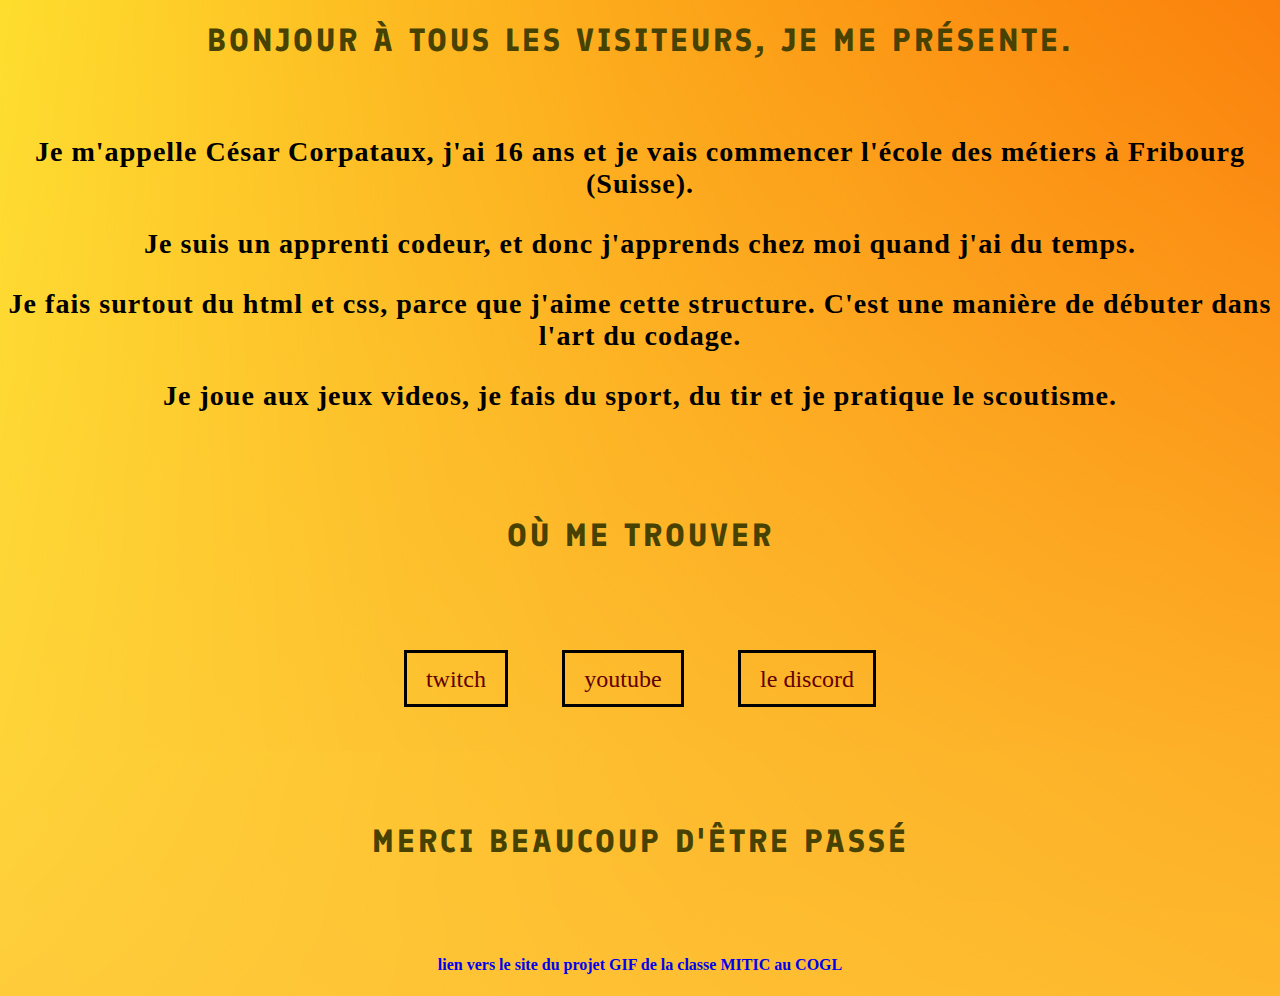
==== index.html @ 7b404f28 "corrections" ====
<!DOCTYPE html>
<html lang="fr">

<head>
    <meta charset="UTF-8">
    <meta http-equiv="X-UA-Compatible" content="IE=edge">
    <meta name="viewport" content="width=device-width, initial-scale=1.0">
    <title>I-Eclips-I</title>
    <link rel="stylesheet" href="style.css">
    <link rel="icon" type="image/x-icon" href="pictures/icon2.ico">
    <script>
    if (/Android|webOS|iPhone|iPad|iPod|BlackBerry|IEMobile|Opera Mini/i.test(navigator.userAgent)) {window.location.href = 'warning.html';}
    </script>

</head>

<body>
    <div class="presentation">
        <h1>Bonjour à tous les visiteurs, Je me présente.</h1>
        <br>
        <h3>Je m'appelle César Corpataux, j'ai 16 ans et je vais commencer l'école des métiers à Fribourg (Suisse).</h3>
        <h3>Je suis un apprenti codeur, et donc j'apprends chez moi quand j'ai du temps.</h3>
        <h3>Je fais surtout du html et css, parce que j'aime cette structure. C'est une manière de débuter dans l'art du codage.</h3>
        <h3>Je joue aux jeux videos, je fais du sport, du tir et je pratique le scoutisme.</h3>
    </div>
    <br><br><br>
    <h1>où me trouver</h1>
</body>
<br><br><br><br><br>

    <body>
        <center>
            <a href="https://www.twitch.tv/0_eclips" class="button-1">twitch</a>
            <a href="https://www.youtube.com/channel/UCE0buiP_NoJ88DsRTj89giA/" class="button-2">youtube</a>
            <a href="https://discord.gg/as8wVuNHgJ" class="button-3">le discord</a>
        </center>
        <br><br><br><br><br><br>
        <h1>Merci beaucoup d'être passé </h1>
        <br><br><br>
        <center>
            <h4><a href="https://eclips-gh.github.io/GIF-MITIC/" class="button-4">lien vers le site du projet GIF de la classe MITIC au COGL</a></h4>
        </center>
    </body>

</html>
---- style.css ----
@import url('https://fonts.googleapis.com/css2?family=Finlandica:ital,wght@1,500&display=swap');
html {
    cursor: url('pictures/cursors/Neon\ Gamer\ Y9P.cur'), auto;
}

body {
    background: url(pictures/fond.jpg);
}

h1 {
    text-align: center;
    text-transform: uppercase;
    letter-spacing: 3px;
    font-size: 2rem;
    color: rgb(71, 66, 2);
    font-family: 'Finlandica', Arial, Helvetica, sans-serif;
}
.presentation {
    text-align: center;
    letter-spacing: 1px;
    font-size: x-large;
    font-family:'calibri';
}

.button-1 {
    font-size: x-large;
    color: rgb(97, 0, 0);
    max-width: 100%;
    border: 3px rgb(0, 0, 0) solid;
    margin: 2%;
    padding: 1% 1.5%;
    cursor: url('pictures/cursors/Neon\ Gamer\ Y9P\ Link\ Select.cur'), auto;
    text-decoration: none;
    &:hover {
        background-color: rgb(225, 0, 255);
    }
}

.button-2 {
    font-size: x-large;
    color: rgb(97, 0, 0);
    max-width: 100%;
    border: 3px rgb(0, 0, 0) solid;
    margin: 2%;
    padding: 1% 1.5%;
    cursor: url('pictures/cursors/Neon\ Gamer\ Y9P\ Link\ Select.cur'), auto;
    text-decoration: none;
    &:hover {
        background-color: rgb(255, 0, 0);
    }
}

.button-3 {
    font-size: x-large;
    color: rgb(97, 0, 0);
    max-width: 100%;
    border: 3px rgb(0, 0, 0) solid;
    margin: 2%;
    padding: 1% 1.5%;
    cursor: url('pictures/cursors/Neon\ Gamer\ Y9P\ Link\ Select.cur'), auto;
    text-decoration: none;
    &:hover {
        background-color: rgb(0, 153, 255);
    }
}

.button-4 {
    text-decoration: none;
    cursor: url('pictures/cursors/Neon\ Gamer\ Y9P\ Link\ Select.cur'), auto;
    max-width: 100%;
    &:hover {
        color: rgb(183, 0, 255);
    }
}
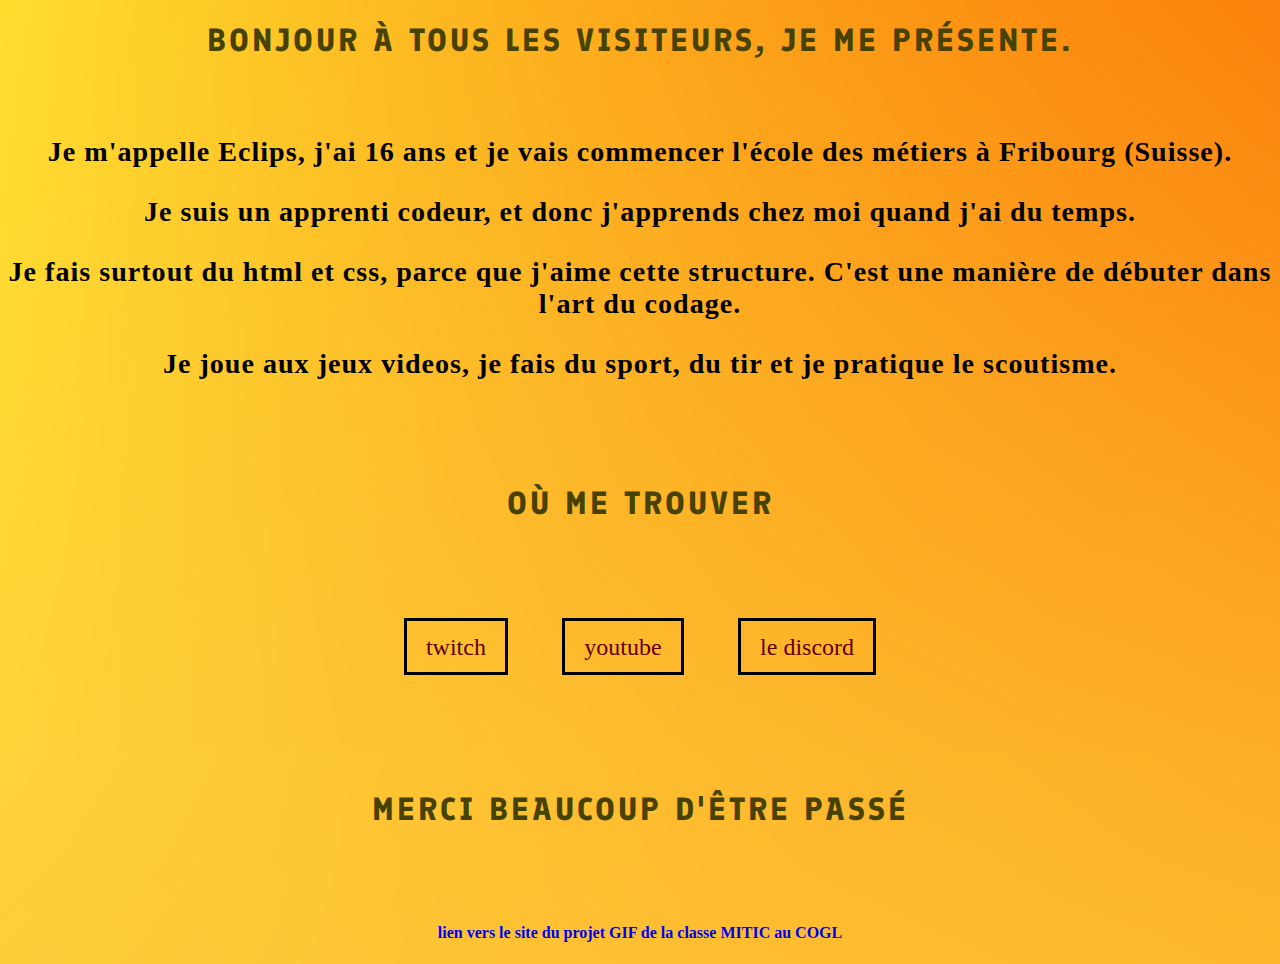
==== commit cfde4850: "nom" ====
--- a/index.html
+++ b/index.html
@@ -18,7 +18,7 @@
     <div class="presentation">
         <h1>Bonjour à tous les visiteurs, Je me présente.</h1>
         <br>
-        <h3>Je m'appelle César Corpataux, j'ai 16 ans et je vais commencer l'école des métiers à Fribourg (Suisse).</h3>
+        <h3>Je m'appelle Eclips, j'ai 16 ans et je vais commencer l'école des métiers à Fribourg (Suisse).</h3>
         <h3>Je suis un apprenti codeur, et donc j'apprends chez moi quand j'ai du temps.</h3>
         <h3>Je fais surtout du html et css, parce que j'aime cette structure. C'est une manière de débuter dans l'art du codage.</h3>
         <h3>Je joue aux jeux videos, je fais du sport, du tir et je pratique le scoutisme.</h3>
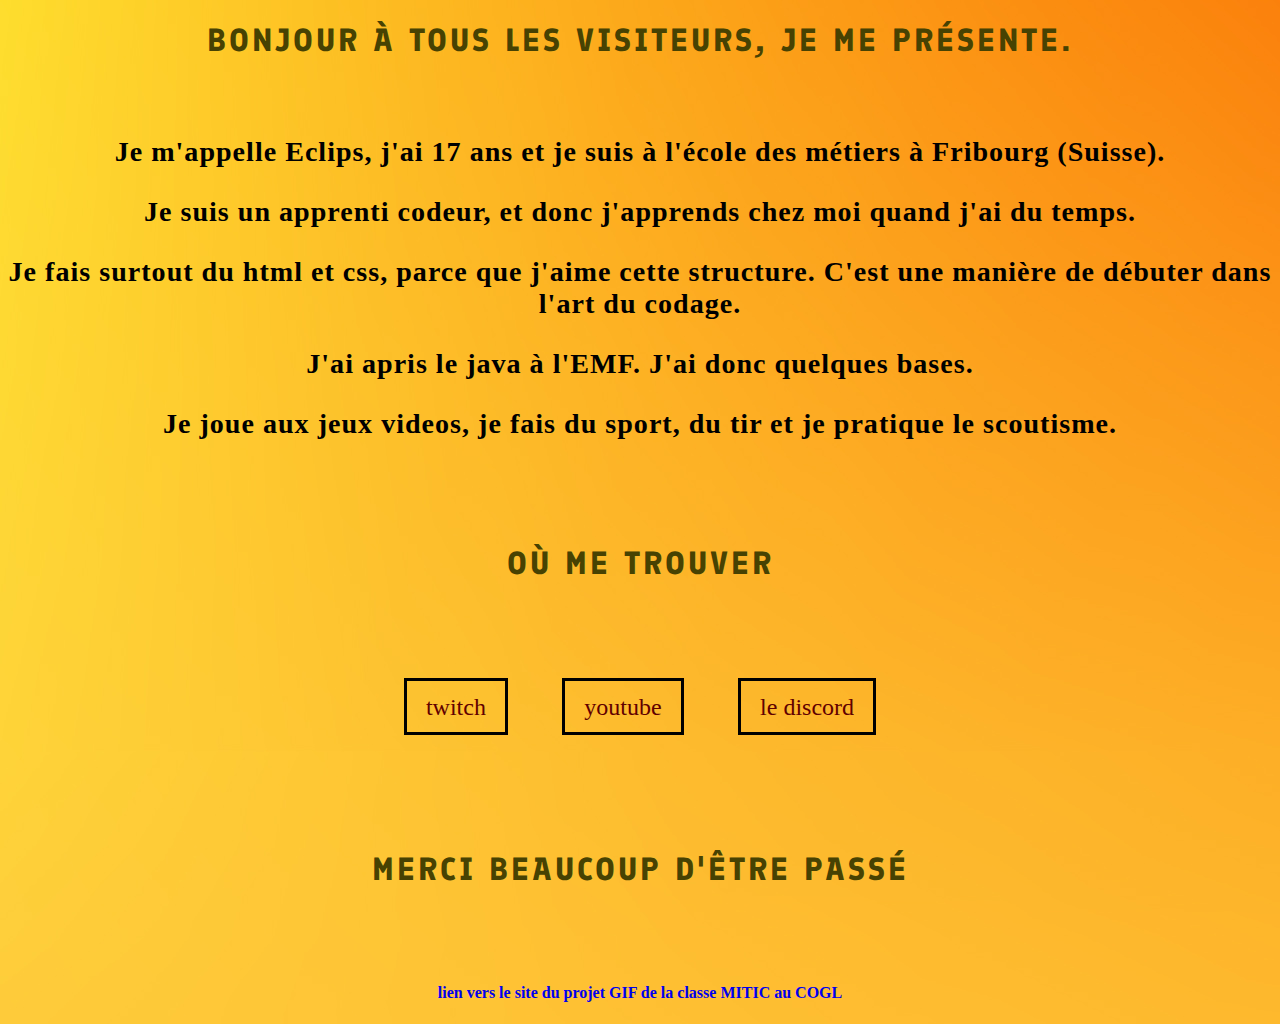
==== commit 7c5360f7: "MAJ" ====
--- a/index.html
+++ b/index.html
@@ -7,7 +7,7 @@
     <meta name="viewport" content="width=device-width, initial-scale=1.0">
     <title>I-Eclips-I</title>
     <link rel="stylesheet" href="style.css">
-    <link rel="icon" type="image/x-icon" href="pictures/icon2.ico">
+    <link rel="icon" type="image/x-icon" href="pictures/icon.ico">
     <script>
     if (/Android|webOS|iPhone|iPad|iPod|BlackBerry|IEMobile|Opera Mini/i.test(navigator.userAgent)) {window.location.href = 'warning.html';}
     </script>
@@ -18,9 +18,10 @@
     <div class="presentation">
         <h1>Bonjour à tous les visiteurs, Je me présente.</h1>
         <br>
-        <h3>Je m'appelle Eclips, j'ai 16 ans et je vais commencer l'école des métiers à Fribourg (Suisse).</h3>
+        <h3>Je m'appelle Eclips, j'ai 17 ans et je suis à l'école des métiers à Fribourg (Suisse).</h3>
         <h3>Je suis un apprenti codeur, et donc j'apprends chez moi quand j'ai du temps.</h3>
         <h3>Je fais surtout du html et css, parce que j'aime cette structure. C'est une manière de débuter dans l'art du codage.</h3>
+        <h3>J'ai apris le java à l'EMF. J'ai donc quelques bases.</h3>
         <h3>Je joue aux jeux videos, je fais du sport, du tir et je pratique le scoutisme.</h3>
     </div>
     <br><br><br>
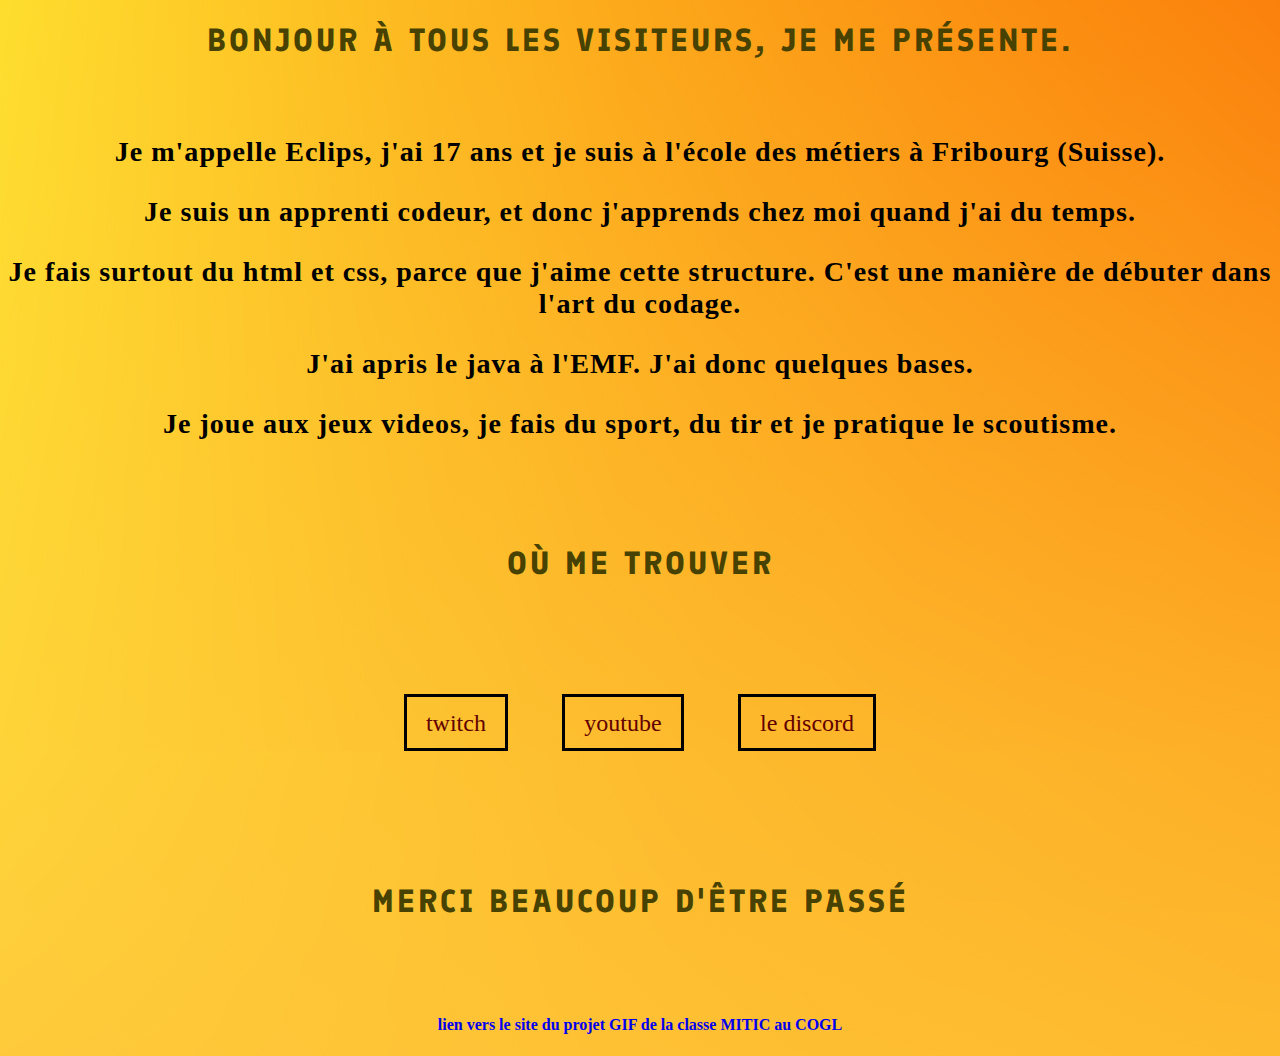
==== commit 1acbbf3e: "correction" ====
--- a/index.html
+++ b/index.html
@@ -26,15 +26,17 @@
     </div>
     <br><br><br>
     <h1>où me trouver</h1>
-</body>
+
 <br><br><br><br><br>
 
-    <body>
+
+        <p>
         <center>
             <a href="https://www.twitch.tv/0_eclips" class="button-1">twitch</a>
             <a href="https://www.youtube.com/channel/UCE0buiP_NoJ88DsRTj89giA/" class="button-2">youtube</a>
             <a href="https://discord.gg/as8wVuNHgJ" class="button-3">le discord</a>
         </center>
+        </p>
         <br><br><br><br><br><br>
         <h1>Merci beaucoup d'être passé </h1>
         <br><br><br>
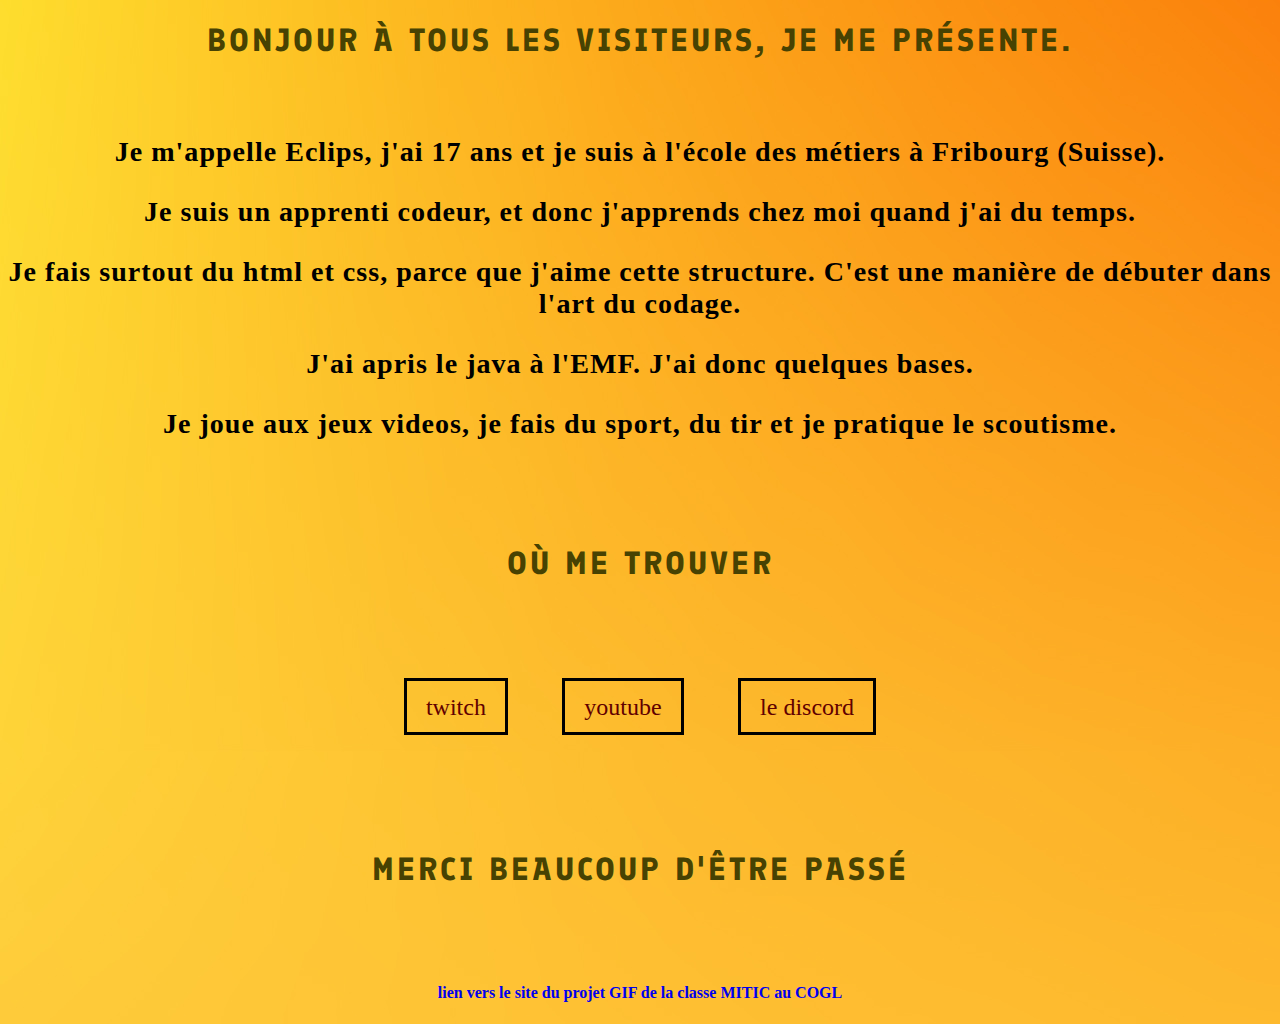
==== commit 4f20712f: "#" ====
--- a/index.html
+++ b/index.html
@@ -23,26 +23,26 @@
         <h3>Je fais surtout du html et css, parce que j'aime cette structure. C'est une manière de débuter dans l'art du codage.</h3>
         <h3>J'ai apris le java à l'EMF. J'ai donc quelques bases.</h3>
         <h3>Je joue aux jeux videos, je fais du sport, du tir et je pratique le scoutisme.</h3>
-    </div>
-    <br><br><br>
-    <h1>où me trouver</h1>
+        </div>
+        <br><br><br>
+        <h1>où me trouver</h1>
 
-<br><br><br><br><br>
+        <br><br><br><br><br>
 
 
-        <p>
-        <center>
+        
+            <center>
             <a href="https://www.twitch.tv/0_eclips" class="button-1">twitch</a>
-            <a href="https://www.youtube.com/channel/UCE0buiP_NoJ88DsRTj89giA/" class="button-2">youtube</a>
+          <a href="https://www.youtube.com/channel/UCE0buiP_NoJ88DsRTj89giA/" class="button-2">youtube</a>
             <a href="https://discord.gg/as8wVuNHgJ" class="button-3">le discord</a>
-        </center>
-        </p>
-        <br><br><br><br><br><br>
-        <h1>Merci beaucoup d'être passé </h1>
-        <br><br><br>
-        <center>
+            </center>
+        
+            <br><br><br><br><br><br>
+            <h1>Merci beaucoup d'être passé </h1>
+            <br><br><br>
+            <center>
             <h4><a href="https://eclips-gh.github.io/GIF-MITIC/" class="button-4">lien vers le site du projet GIF de la classe MITIC au COGL</a></h4>
-        </center>
+            </center>
     </body>
 
 </html> 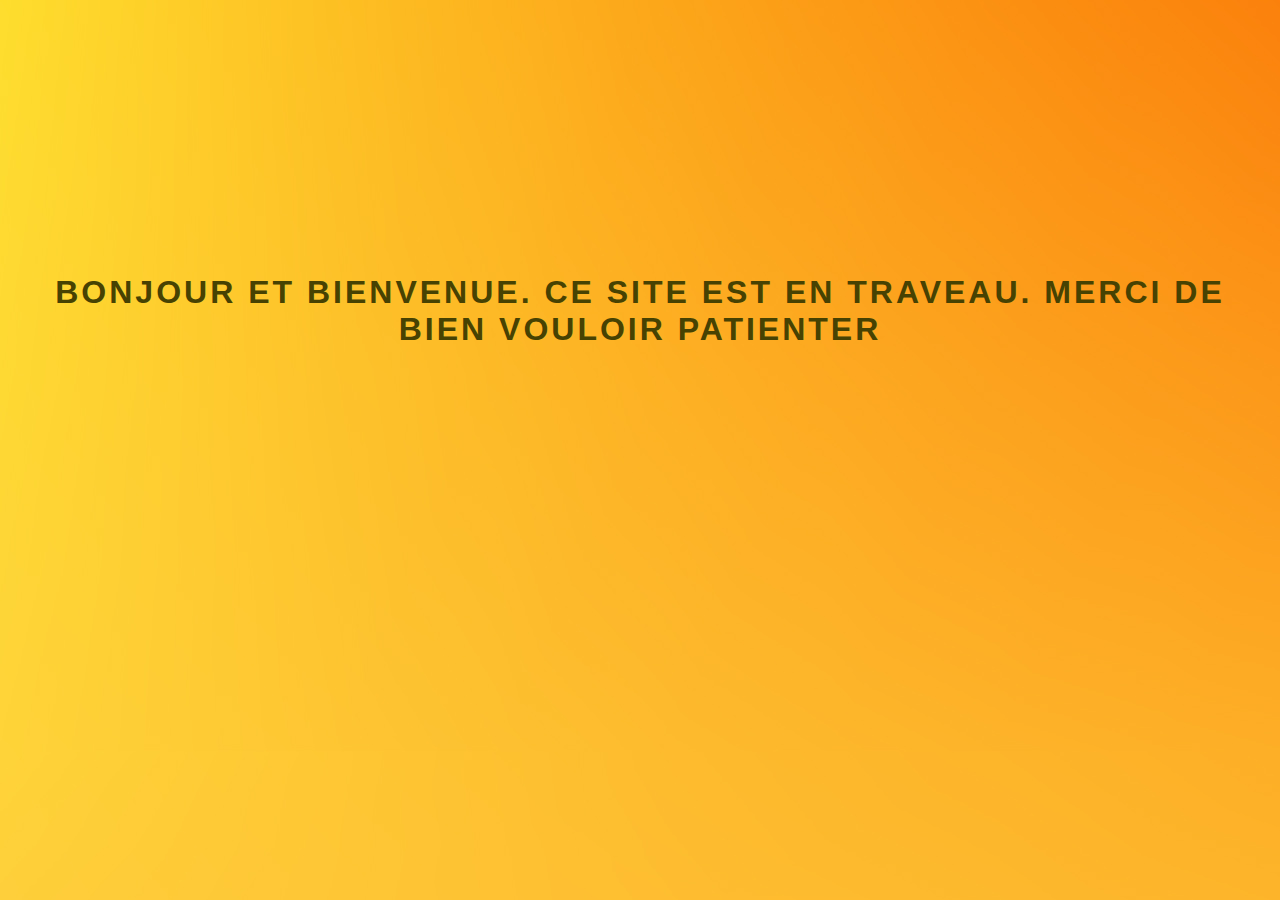
==== commit e167ac2c: "remise à 0" ====
--- a/index.html
+++ b/index.html
@@ -1,48 +1,23 @@
+<!--
+Créateur: César Corpataux
+Date de création: 12.03.2025
+Date de modification: 12.03.2025
+-->
+
 <!DOCTYPE html>
 <html lang="fr">
 
-<head>
-    <meta charset="UTF-8">
-    <meta http-equiv="X-UA-Compatible" content="IE=edge">
-    <meta name="viewport" content="width=device-width, initial-scale=1.0">
+  <head>
+    <meta charset="UTF-8" />
+    <meta name="viewport" content="width=device-width, initial-scale=1.0" />
+
     <title>I-Eclips-I</title>
-    <link rel="stylesheet" href="style.css">
-    <link rel="icon" type="image/x-icon" href="pictures/icon.ico">
-    <script>
-    if (/Android|webOS|iPhone|iPad|iPod|BlackBerry|IEMobile|Opera Mini/i.test(navigator.userAgent)) {window.location.href = 'warning.html';}
-    </script>
+    <link rel="stylesheet" href="styles/style.css" />
+    <link rel="icon" type="image/x-icon" href="assets/images/icon.ico" />
+  </head>
 
-</head>
+  <body>
+<h1>Bonjour et bienvenue. ce site est en traveau. Merci de bien vouloir patienter</h1>
+  </body>
 
-<body>
-    <div class="presentation">
-        <h1>Bonjour à tous les visiteurs, Je me présente.</h1>
-        <br>
-        <h3>Je m'appelle Eclips, j'ai 17 ans et je suis à l'école des métiers à Fribourg (Suisse).</h3>
-        <h3>Je suis un apprenti codeur, et donc j'apprends chez moi quand j'ai du temps.</h3>
-        <h3>Je fais surtout du html et css, parce que j'aime cette structure. C'est une manière de débuter dans l'art du codage.</h3>
-        <h3>J'ai apris le java à l'EMF. J'ai donc quelques bases.</h3>
-        <h3>Je joue aux jeux videos, je fais du sport, du tir et je pratique le scoutisme.</h3>
-        </div>
-        <br><br><br>
-        <h1>où me trouver</h1>
-
-        <br><br><br><br><br>
-
-
-        
-            <center>
-            <a href="https://www.twitch.tv/0_eclips" class="button-1">twitch</a>
-          <a href="https://www.youtube.com/channel/UCE0buiP_NoJ88DsRTj89giA/" class="button-2">youtube</a>
-            <a href="https://discord.gg/as8wVuNHgJ" class="button-3">le discord</a>
-            </center>
-        
-            <br><br><br><br><br><br>
-            <h1>Merci beaucoup d'être passé </h1>
-            <br><br><br>
-            <center>
-            <h4><a href="https://eclips-gh.github.io/GIF-MITIC/" class="button-4">lien vers le site du projet GIF de la classe MITIC au COGL</a></h4>
-            </center>
-    </body>
-
-</html> +</html>
--- a/styles/style.css
+++ b/styles/style.css
@@ -0,0 +1,19 @@
+/*
+Créateur: César Corpataux
+Date de création: 12.03.2025
+Date de modification: 12.03.2025
+*/ 
+
+/* Général */
+body {
+    background-image: url(../assets/images/bg.jpg);
+}
+
+h1 {
+    text-align: center;
+    text-transform: uppercase;
+    letter-spacing: 3px;
+    color: rgb(71, 66, 2);
+    font-family: 'Finlandica', Arial, Helvetica, sans-serif;
+    padding-top: 20%;
+}